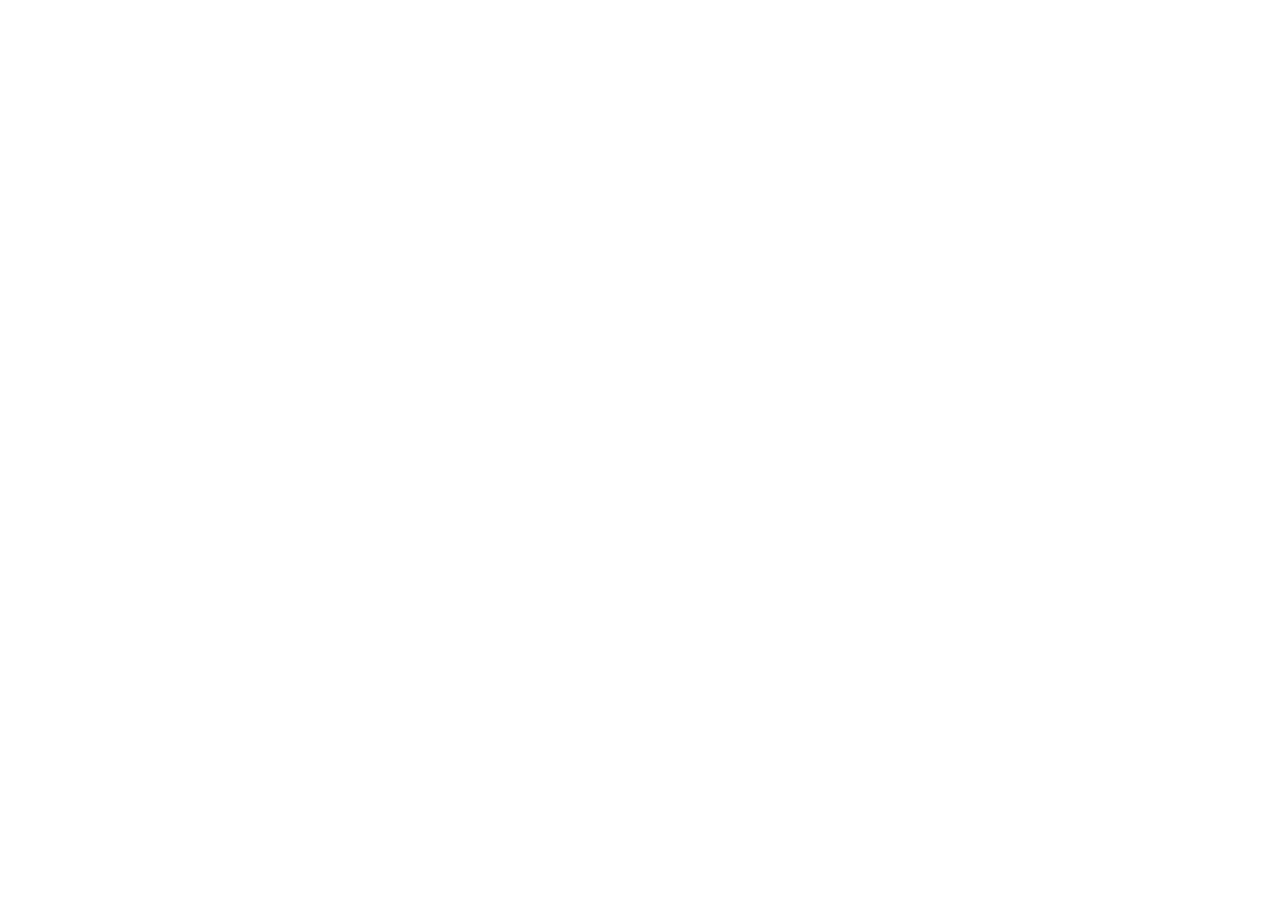
==== sivut/Hintaluokka.html @ dba4dacd "2 sivun lisääminen" ====
<!DOCTYPE html>
<html lang="fi">
<head>
    <meta charset="UTF-8">
    <meta name="viewport" content="width=device-width, initial-scale=1.0">
    <title>Document</title>
</head>
<body>
    
</body>
</html>
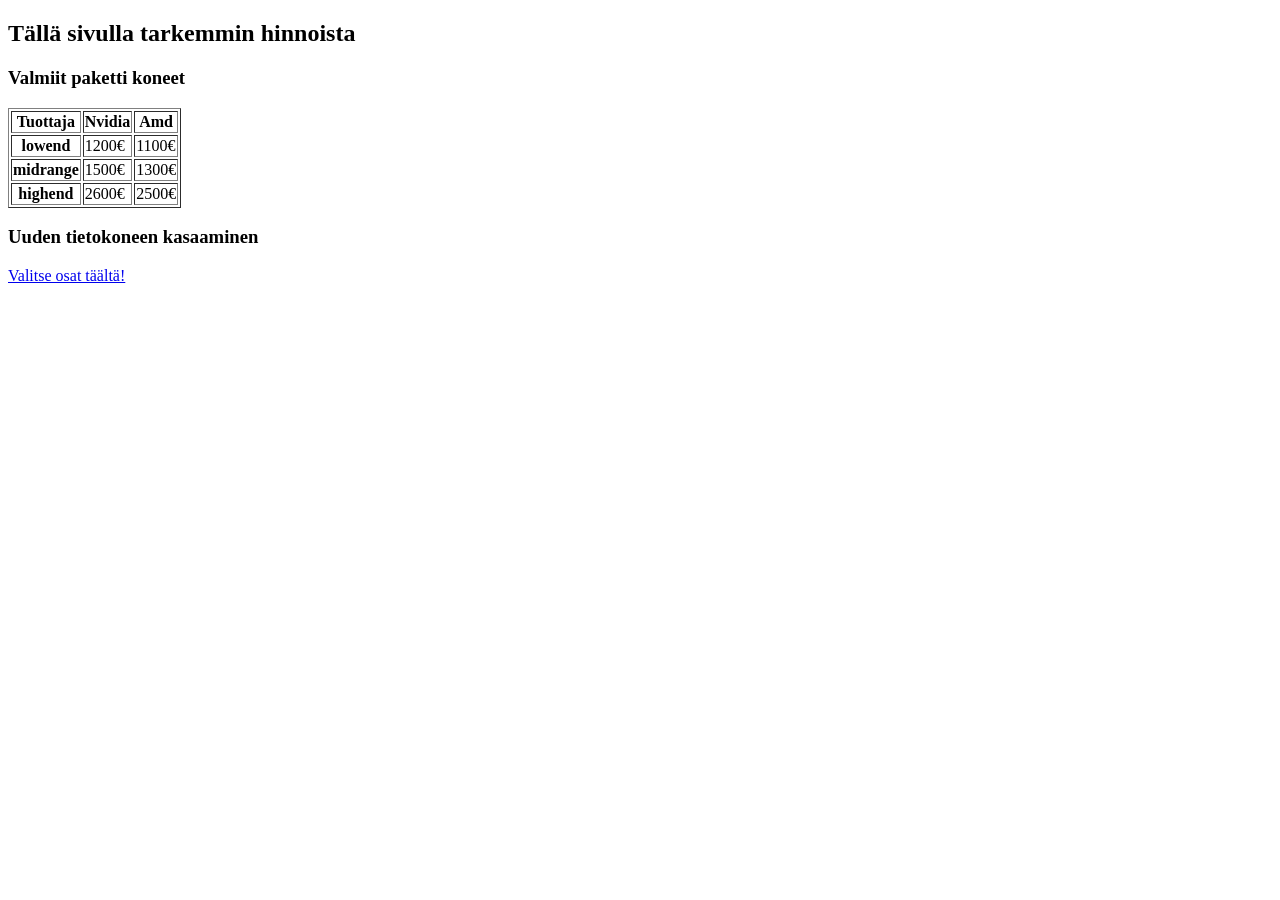
==== commit 68d5c13c: "html ja css alkua" ====
--- a/sivut/Hintaluokka.html
+++ b/sivut/Hintaluokka.html
@@ -3,9 +3,23 @@
 <head>
     <meta charset="UTF-8">
     <meta name="viewport" content="width=device-width, initial-scale=1.0">
-    <title>Document</title>
+    <title>Hintaluokka</title>
 </head>
 <body>
+
+    <h2>Tällä sivulla tarkemmin hinnoista</h2>
+    <table border="1">
+        <h3>Valmiit paketti koneet</h3>
+        
+        <tr><th>Tuottaja</th><th>Nvidia</th><th>Amd</th></tr>
+        <tr><th>lowend</th><td>1200€</td><td>1100€</td></tr>
+        <tr><th>midrange </th><td>1500€</td><td>1300€</td></tr>
+        <tr><th>highend</th><td>2600€</td><td>2500€</td></tr>
+    </table>
     
+    
+    
+    <h3>Uuden tietokoneen kasaaminen</h3>
+    <a href="https://pcpartpicker.com/" target="_blank">Valitse osat täältä!</a>
 </body>
 </html>
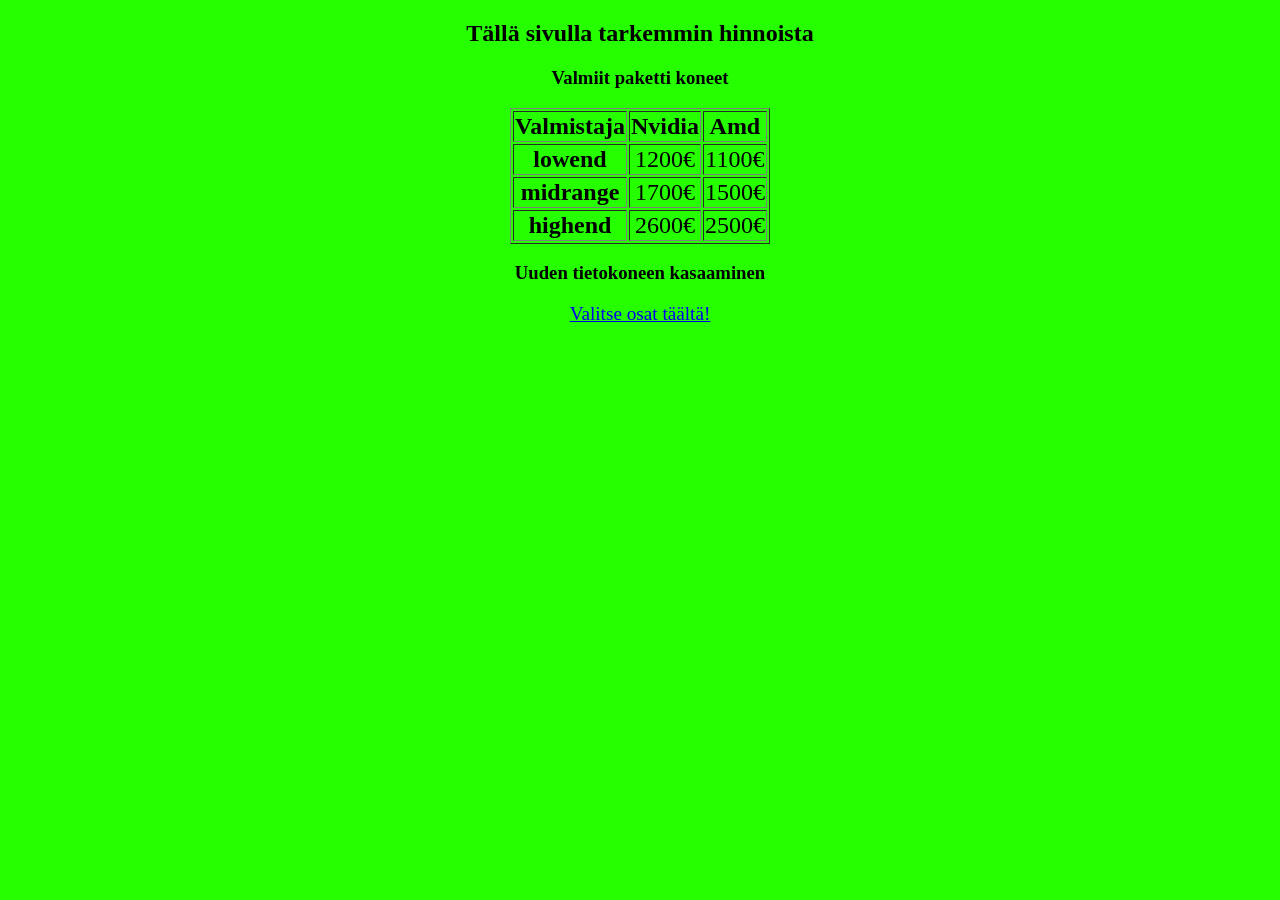
==== commit f4f4741f: "html ja css viimeistely" ====
--- a/sivut/Hintaluokka.html
+++ b/sivut/Hintaluokka.html
@@ -4,6 +4,7 @@
     <meta charset="UTF-8">
     <meta name="viewport" content="width=device-width, initial-scale=1.0">
     <title>Hintaluokka</title>
+    <link rel="stylesheet" href="../css/tyyli2.css">
 </head>
 <body>
 
@@ -11,9 +12,9 @@
     <table border="1">
         <h3>Valmiit paketti koneet</h3>
         
-        <tr><th>Tuottaja</th><th>Nvidia</th><th>Amd</th></tr>
+        <tr><th>Valmistaja</th><th>Nvidia</th><th>Amd</th></tr>
         <tr><th>lowend</th><td>1200€</td><td>1100€</td></tr>
-        <tr><th>midrange </th><td>1500€</td><td>1300€</td></tr>
+        <tr><th>midrange </th><td>1700€</td><td>1500€</td></tr>
         <tr><th>highend</th><td>2600€</td><td>2500€</td></tr>
     </table>
     
--- a/css/tyyli2.css
+++ b/css/tyyli2.css
@@ -0,0 +1,23 @@
+body {
+    background-color: rgb(38, 255, 0);
+}
+ table {
+    text-align: center;
+    font-size: x-large;
+    margin-left: auto;
+    margin-right: auto;
+}
+h2 {
+    text-align: center;
+}
+h3 {
+    text-align: center;
+}
+a {
+    display: block;
+    text-align: center;
+    font-size: larger;
+}
+.desk {
+  text-align: center;
+}
